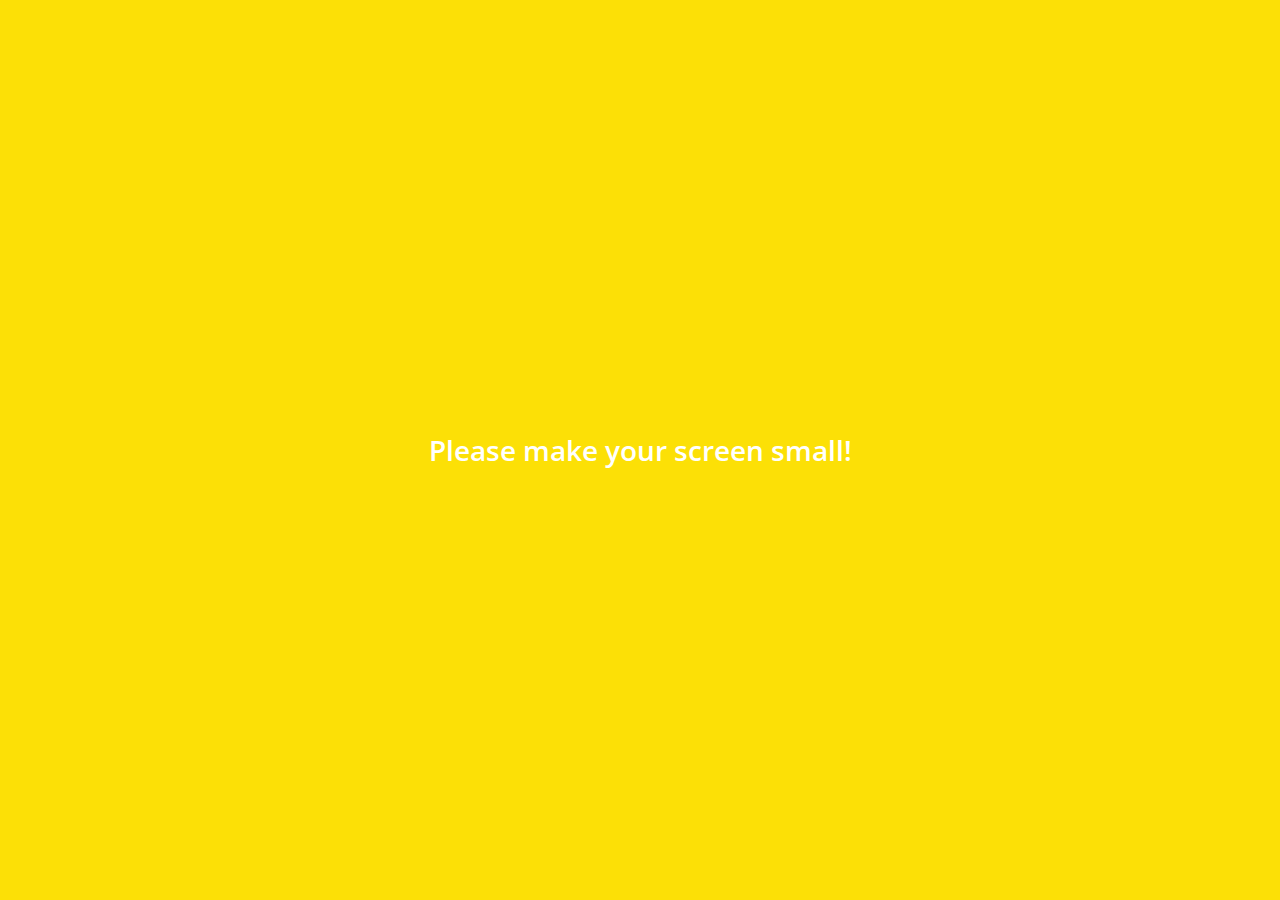
==== index.html @ 6ac18d58 "." ====
<!DOCTYPE html>
<html lang="en">
  <head>
    <meta charset="UTF-8" />
    <meta name="viewport" content="width=device-width, initial-scale=1.0" />
    <meta http-equiv="X-UA-Compatible" content="ie=edge" />
    <link
      rel="stylesheet"
      href="https://use.fontawesome.com/releases/v5.12.1/css/all.css"
      integrity="sha384-v8BU367qNbs/aIZIxuivaU55N5GPF89WBerHoGA4QTcbUjYiLQtKdrfXnqAcXyTv"
      crossorigin="anonymous"
    />
    <link rel="stylesheet" href="css/style.css" />
    <title>Chats | Kakao Clone</title>
  </head>
  <body>
    <div class="status-bar">
      <div class="status-bar__column">
        <span class="status-bar__clock">13:54 </span>
      </div>
      <div class="status-bar__column">
        <i class="fas fa-clock"></i>
        <i class="fas fa-volume-mute"></i>
        <i class="fas fa-wifi"></i>
        <span class="status-bar__battery-level">100%</span>
        <i class="fas fa-battery-full"></i>
      </div>
    </div>
    <header class="header">
      <div class="header__header-column">
        <h1 class="header__title">Chats</h1>
      </div>
      <div class="header__header-column">
        <span class="header__icon">
          <i class="fas fa-search"></i>
        </span>
        <span class="header__icon">
          <i class="far fa-comment"></i>
        </span>
        <span class="header__icon">
          <i class="fas fa-cog"></i>
        </span>
      </div>
    </header>
    <main class="chats">
      <ul class="chats__list">
        <li class="chats__chat chat">
          <a href="chat.html">
            <div class="chats__chat friend">
              <div class="friend__column">
                <img src="images/avatar.jpg" class="m-avatar friend__avatar" />
                <div class="friend__content">
                  <span class="friend__name">
                    Lynn
                  </span>
                  <span class="friend__bottom-text">
                    Going home!
                  </span>
                </div>
              </div>
              <div class="friend__column">
                <span class="chat__timestamp">
                  Yesterday
                </span>
              </div>
            </div>
          </a>
        </li>
      </ul>
    </main>
    <nav class="nav">
      <ul class="nav__list">
        <li class="nav__list-item">
          <a href="friends.html" class="nav__list-link"
            ><i class="far fa-user"></i
          ></a>
        </li>
        <li class="nav__list-item">
          <a href="index.html" class="nav__list-link">
            <div class="nav__badge">8</div>
            <i class="fas fa-comment"></i>
          </a>
        </li>
        <li class="nav__list-item">
          <a href="find.html" class="nav__list-link">
            <i class="fas fa-search"></i>
          </a>
        </li>
        <li class="nav__list-item">
          <a href="more.html" class="nav__list-link">
            <i class="fas fa-ellipsis-h"></i>
          </a>
        </li>
      </ul>
    </nav>
    <div class="bigScreen">
      <span>
        <div class="bigScreen__text">Please make your screen small!</div>
      </span>
    </div>
  </body>
</html>
---- css/style.css ----
@import url("https://fonts.googleapis.com/css?family=Open+Sans:300,400,600,700&display=swap");
@import "reset.css";
@import "status-bar.css";
@import "header.css";
@import "nav-bar.css";
@import "friend.css";
@import "friends.css";
@import "find.css";
@import "more.css";
@import "settings.css";
@import "chat.css";
@import "mobile.css";

* {
  box-sizing: border-box;
}

body {
  background-color: white;
  padding: 10px 20px;
  color: #1a1a1a;
  font-family: "Open Sans", -apple-system, BlinkMacSystemFont, "Segoe UI",
    Roboto, Oxygen, Ubuntu, Cantarell, "Open Sans", "Helvetica Neue", sans-serif;
}

a {
  color: inherit;
  text-decoration: none;
}

@keyframes fadeIn {
  from {
    opacity: 0;
    transform: translateY(50px);
  }
  to {
    opacity: 1;
    transform: none;
  }
}

main {
  animation: fadeIn 0.5s ease-in-out;
}
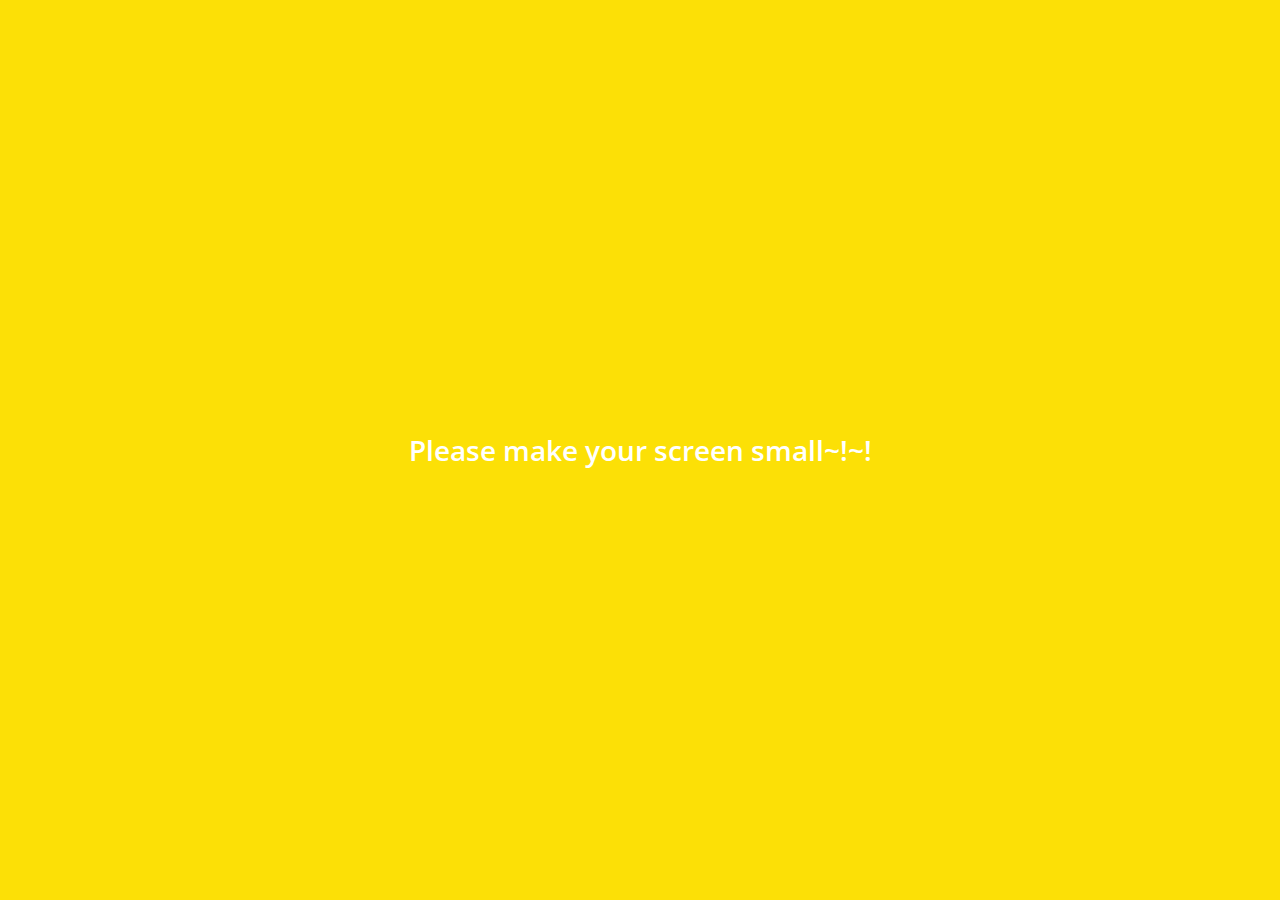
==== commit dbc363bb: "Added Emoji" ====
--- a/index.html
+++ b/index.html
@@ -95,7 +95,7 @@
     </nav>
     <div class="bigScreen">
       <span>
-        <div class="bigScreen__text">Please make your screen small!</div>
+        <div class="bigScreen__text">Please make your screen small~!~!</div>
       </span>
     </div>
   </body>
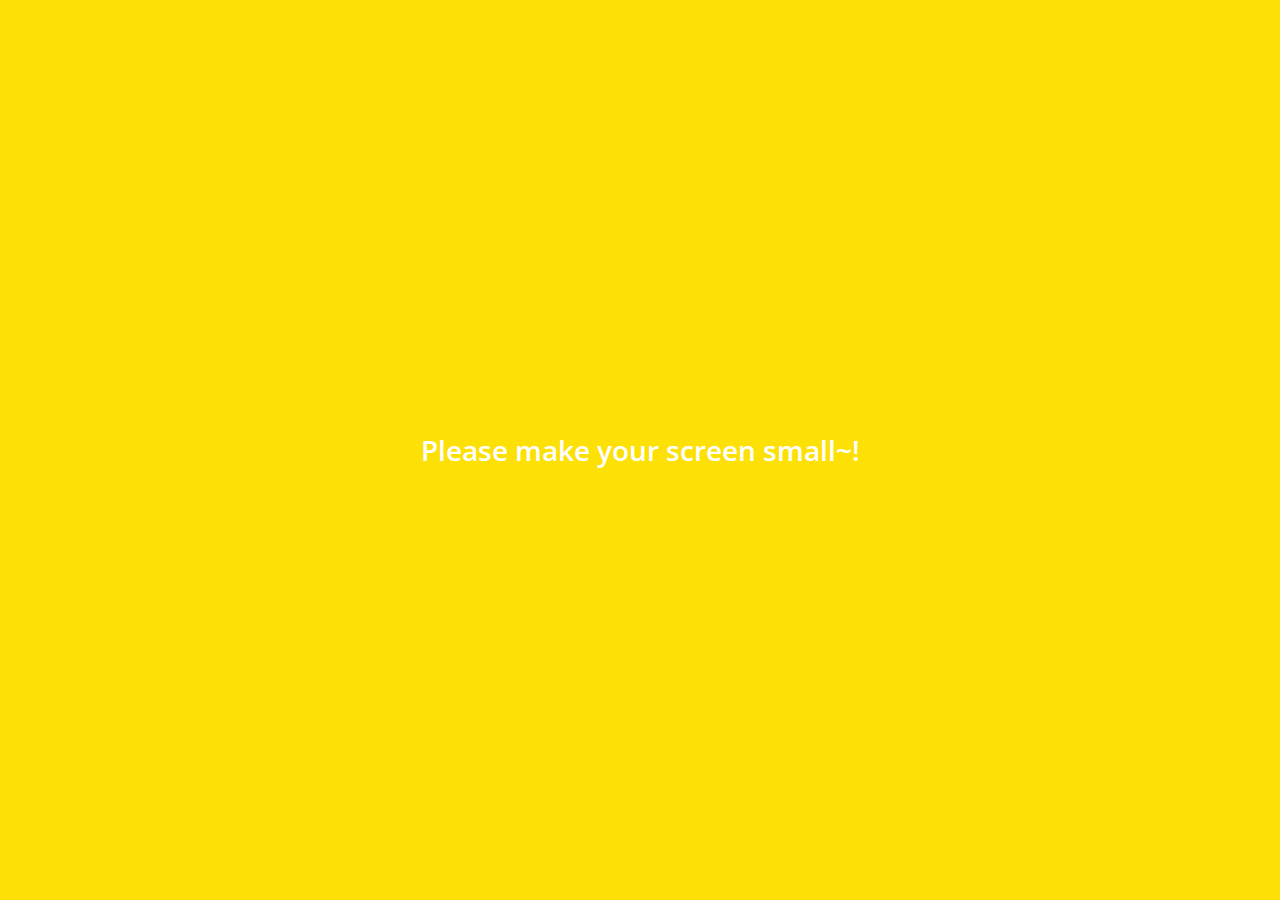
==== commit 2367dfca: "~!~! -> ~!" ====
--- a/index.html
+++ b/index.html
@@ -95,7 +95,7 @@
     </nav>
     <div class="bigScreen">
       <span>
-        <div class="bigScreen__text">Please make your screen small~!~!</div>
+        <div class="bigScreen__text">Please make your screen small~!</div>
       </span>
     </div>
   </body>
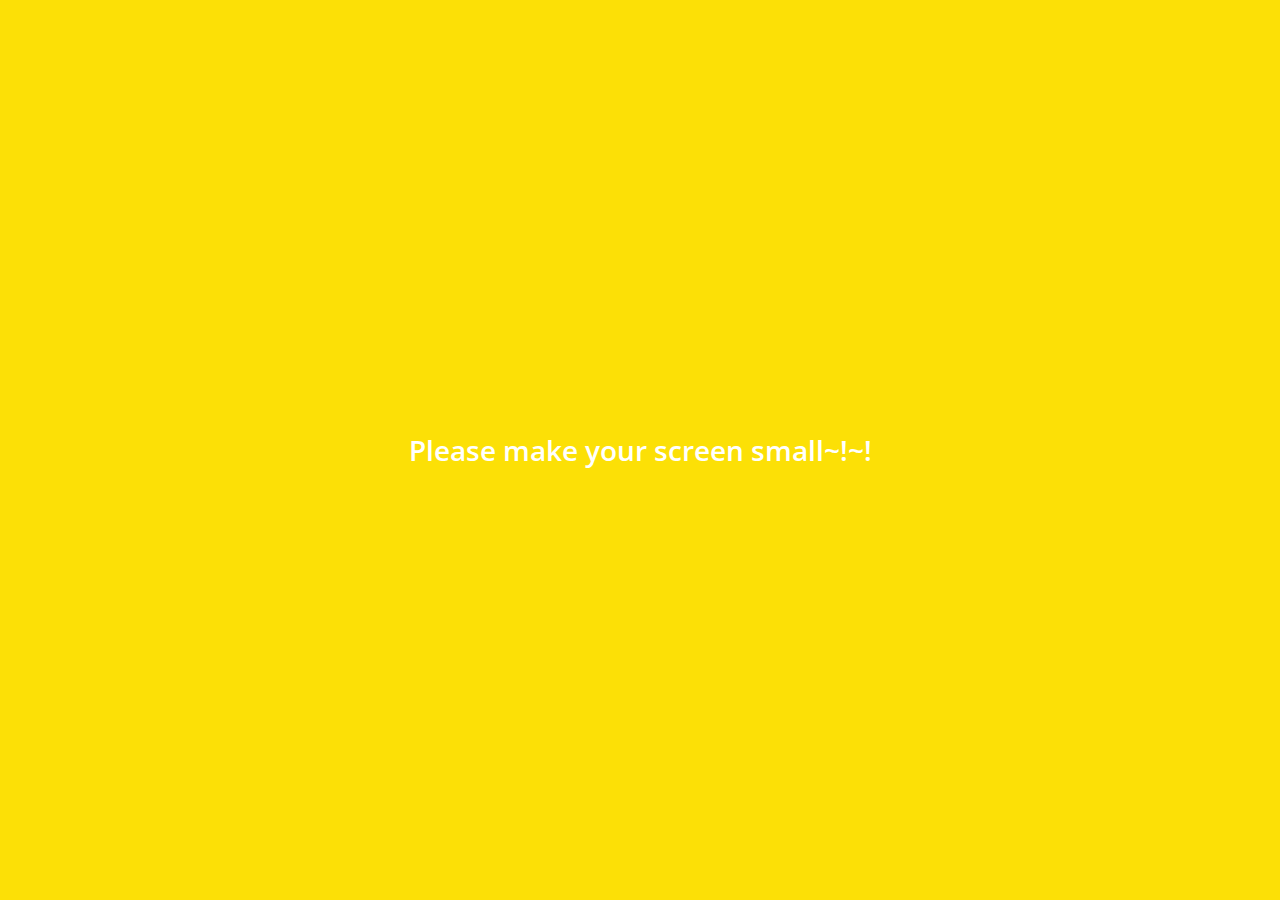
==== commit 3fe447c2: "~! -> ~!~!" ====
--- a/index.html
+++ b/index.html
@@ -95,7 +95,7 @@
     </nav>
     <div class="bigScreen">
       <span>
-        <div class="bigScreen__text">Please make your screen small~!</div>
+        <div class="bigScreen__text">Please make your screen small~!~!</div>
       </span>
     </div>
   </body>
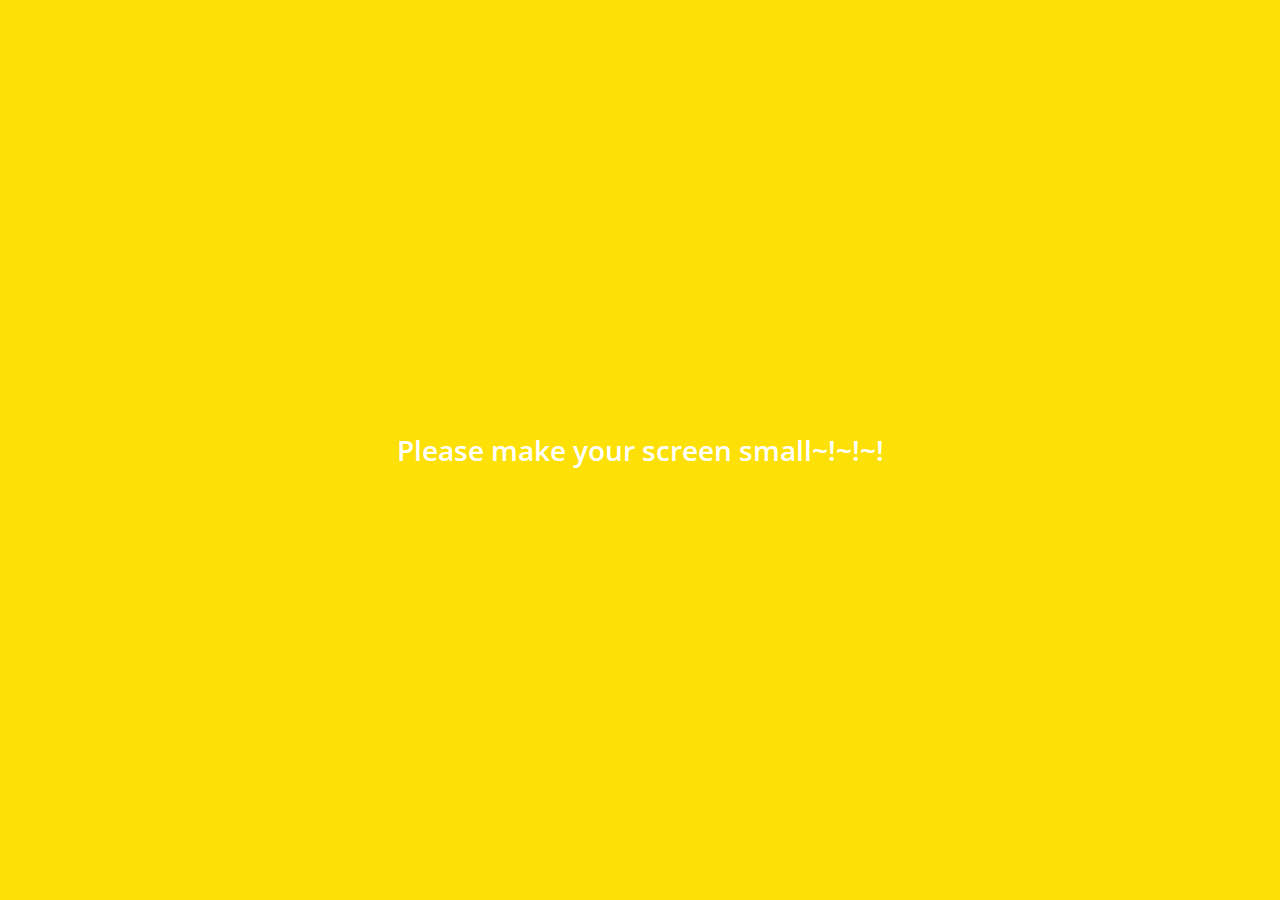
==== commit 05de3a00: "~!~! -> ~!~!~!" ====
--- a/index.html
+++ b/index.html
@@ -95,7 +95,7 @@
     </nav>
     <div class="bigScreen">
       <span>
-        <div class="bigScreen__text">Please make your screen small~!~!</div>
+        <div class="bigScreen__text">Please make your screen small~!~!~!</div>
       </span>
     </div>
   </body>
